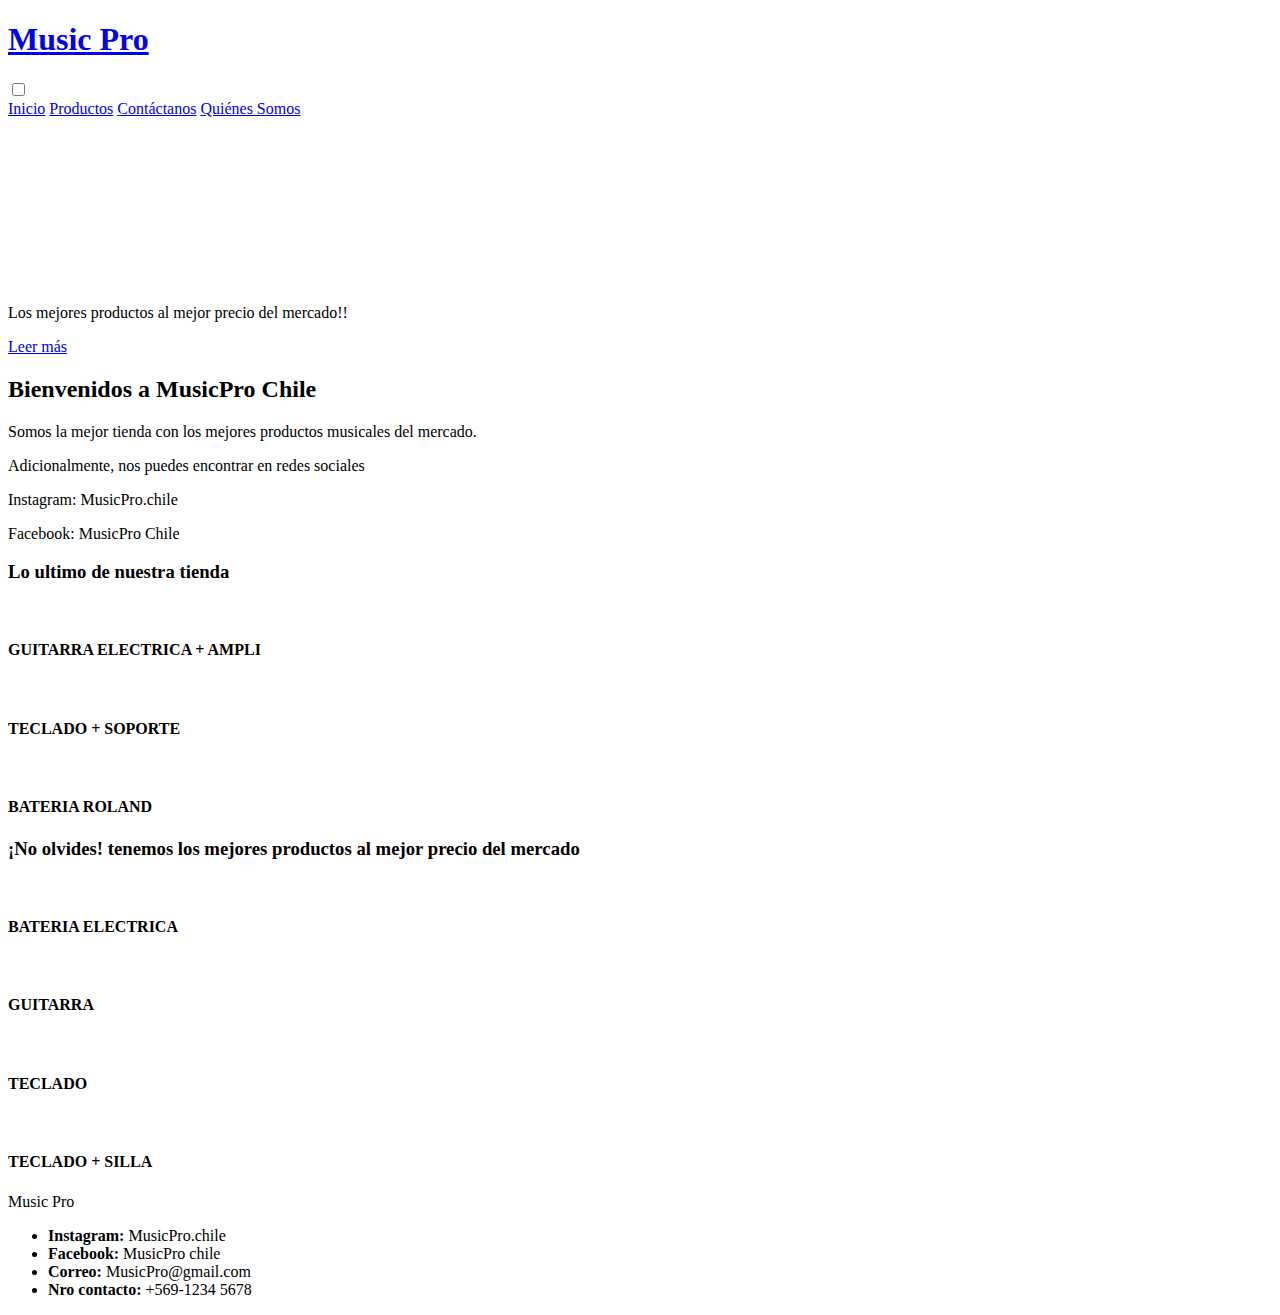
==== index.html @ 4583b620 "listo" ====
<!DOCTYPE html>
<html lang="es">

<head>
    <meta charset="UTF-8">
    <meta http-equiv="X-UA-Compatible" content="IE=edge">
    <meta name="viewport" content="width=device-width, initial-scale=1.0">
    <title>PateStore Chile</title>
    <link rel="stylesheet" href="css/estilos.css">
    <link rel="stylesheet" href="css/fontello.css">
</head>

<body>
    <header>
        <div class="contenedor">
            <a href="index.html">
                <h1 class="icon-headphones-1">Music Pro</h1>
            </a>

            <input type="checkbox" name="" id="menu-bar">
            <label class="icon-window-restore" for="menu-bar"></label>

            <nav class="menu">
                <a href="index.html">Inicio</a>
                <a href="productos.html">Productos</a>
                <a href="contactanos.html">Contáctanos</a>
                <a href="quienessomos.html">Quiénes Somos</a>
            </nav>
        </div>
    </header>

    <main>
        <section id="banner">
            <img src="img/Logo/logo.png" alt="">
            <div class="contenedor">
                <p>Los mejores productos al mejor precio del mercado!!</p>
                <a href="quienessomos.html">Leer más</a>
            </div>
        </section>

        <section id="bienvenida">
            <h2>Bienvenidos a MusicPro Chile</h2>
            <p>Somos la mejor tienda con los mejores productos musicales del mercado.</p>
            <p class="icon-ok-squared">Adicionalmente, nos puedes encontrar en redes sociales</p>
            <p class="icon-instagram-filled">Instagram: MusicPro.chile</p>
            <p class="icon-facebook-official">Facebook: MusicPro Chile</p>
        </section>

        <section id="productos">
            <h3>Lo ultimo de nuestra tienda</h3>
            <div class="contenedor">
                <article>
                    <a href="Guitarra.html">
                        <img src="img/Guitarra Electrica/guitarra.jpg" alt="">
                    </a>
                    <h4>GUITARRA ELECTRICA + AMPLI</h4>
                </article>
                <article>
                    <a href="Teclado.html">
                        <img src="img/Teclado/Teclad.jpg" alt="">
                    </a>
                    <h4>TECLADO + SOPORTE</h4>
                </article>
                <article>
                    <a href="Bateria.html">
                        <img src="img/Bateria/bateria.jpg" alt="">
                    </a>
                    <h4>BATERIA ROLAND</h4>
                </article>
            </div>
        </section>

        <section id="info">
            <h3>¡No olvides! tenemos los mejores productos al mejor precio del mercado</h3>
            <div class="contenedor">
                <div class="info-productos">
                    <a href="Bateria.html">
                        <img src="img/Bateria electrica/bateria electrica.jpg" alt="">
                    </a>
                    <h4>BATERIA ELECTRICA</h4>
                </div>
                <div class="info-productos">
                    <a href="Guitarra.html">
                        <img src="img/Guitarra/guitarra.jpg" alt="">
                    </a>
                    <h4>GUITARRA</h4>
                </div>
                <div class="info-productos">
                    <a href="Teclado.html">
                        <img src="img/Teclado/teclado.jpg" alt="">
                    </a>
                    <h4>TECLADO</h4>
                </div>
                <div class="info-productos">
                    <a href="Teclado.html">
                        <img src="img/Teclado/teclado silla.jpg" alt="">
                    </a>
                    <h4>TECLADO + SILLA</h4>
                </div>
            </div>
        </section>
        <section id="pie">
            <div class="contenedor">
                <p>Music Pro</p>
                <ul>
                    <li class="icon-instagram-filled"><b>Instagram: </b>MusicPro.chile</li>
                    <li class="icon-facebook-official"><b>Facebook: </b>MusicPro chile</li>
                    <li class="icon-mail-alt"><b>Correo: </b>MusicPro@gmail.com</li>
                    <li class="icon-mobile"><b>Nro contacto: </b>+569-1234 5678</li>
                </ul>
            </div>
        </section>
    </main>

    <footer>

    </footer>

</body>

</html>
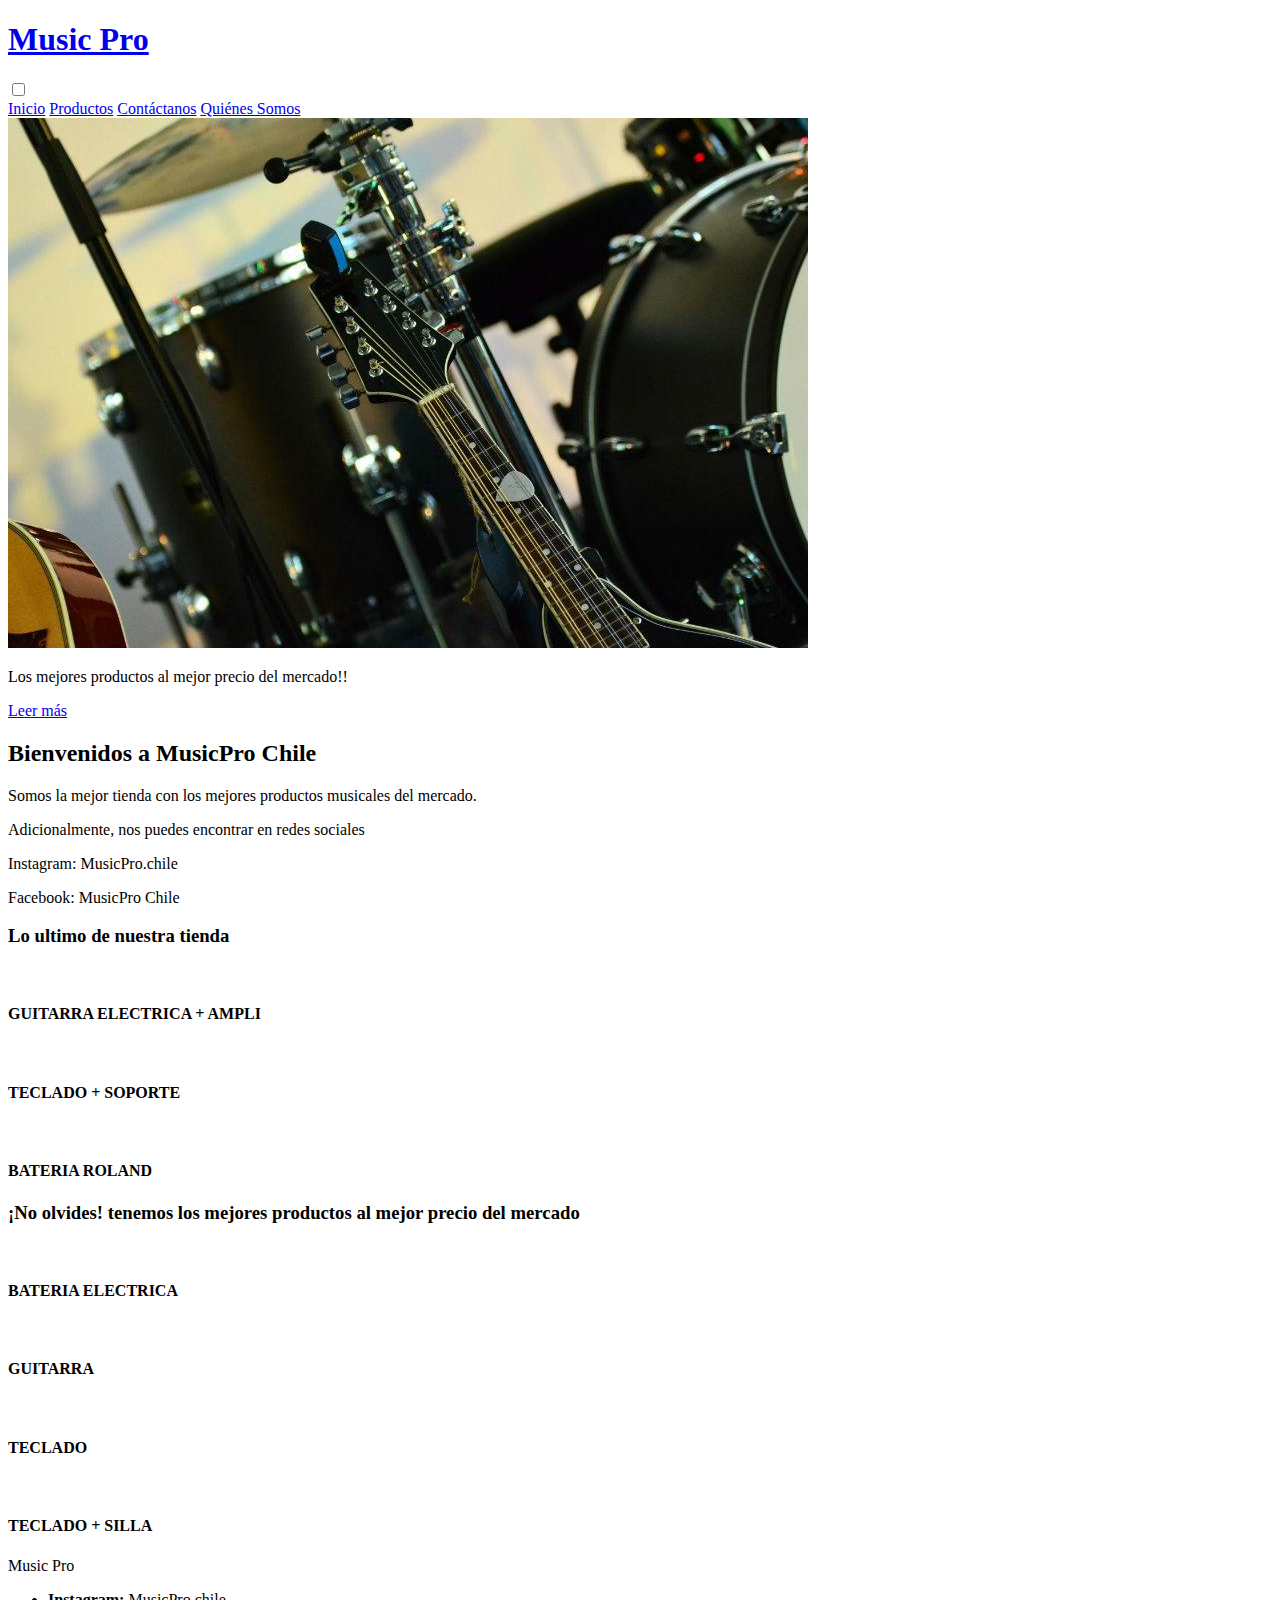
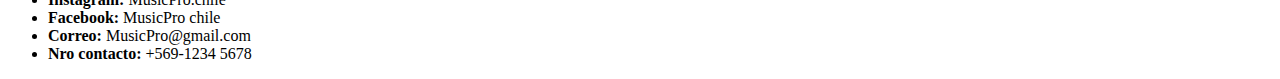
==== commit 95d68098: "listo" ====
--- a/index.html
+++ b/index.html
@@ -5,7 +5,7 @@
     <meta charset="UTF-8">
     <meta http-equiv="X-UA-Compatible" content="IE=edge">
     <meta name="viewport" content="width=device-width, initial-scale=1.0">
-    <title>PateStore Chile</title>
+    <title>Music Pro</title>
     <link rel="stylesheet" href="css/estilos.css">
     <link rel="stylesheet" href="css/fontello.css">
 </head>
@@ -31,7 +31,7 @@
 
     <main>
         <section id="banner">
-            <img src="img/Logo/logo.png" alt="">
+            <img src="img/Logo/logo.jpeg" alt="">
             <div class="contenedor">
                 <p>Los mejores productos al mejor precio del mercado!!</p>
                 <a href="quienessomos.html">Leer más</a>
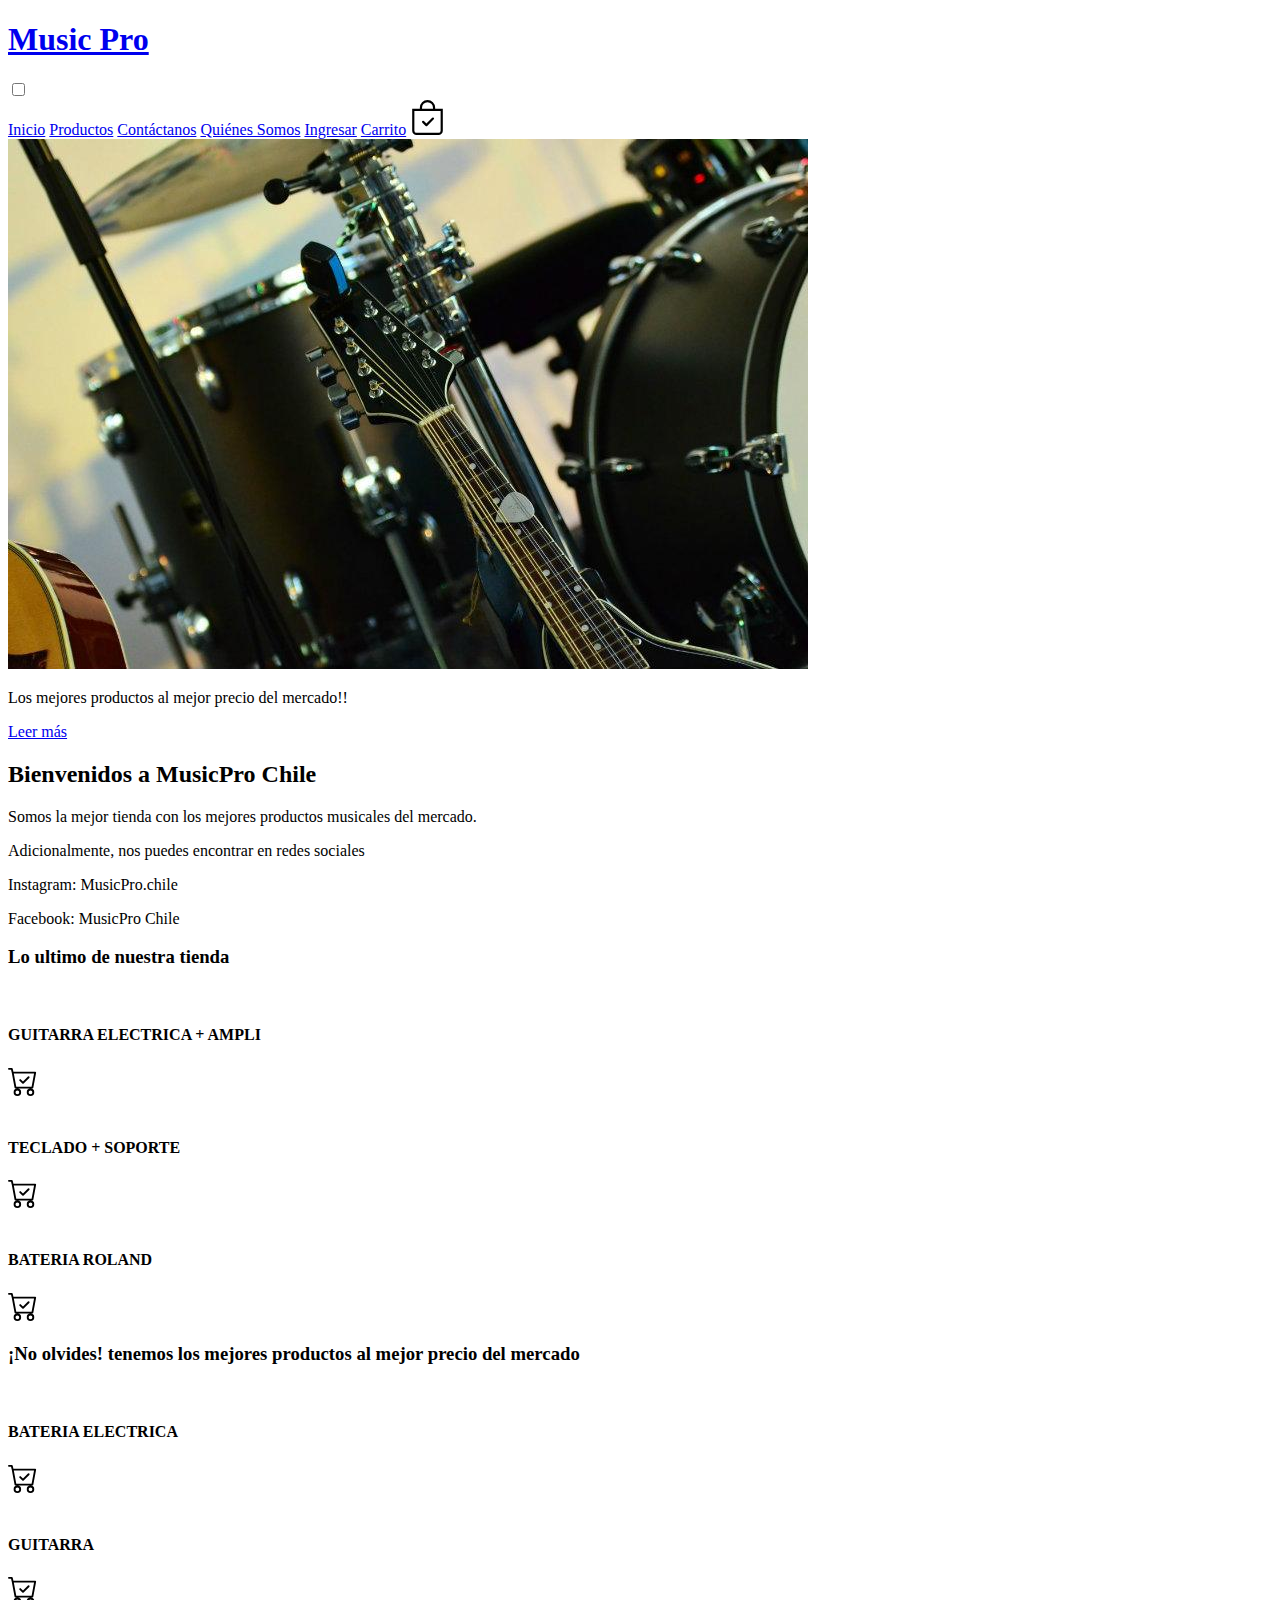
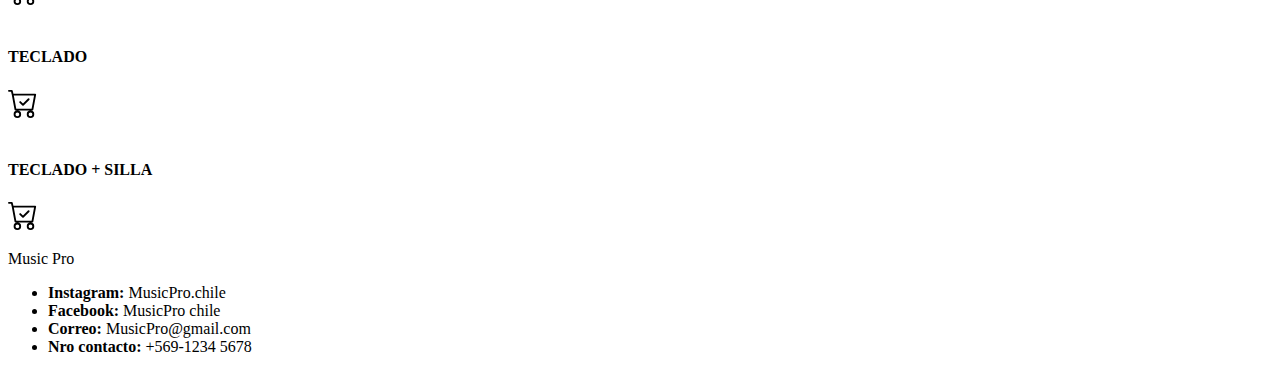
==== commit ee3d7b46: "Update index.html" ====
--- a/index.html
+++ b/index.html
@@ -3,14 +3,20 @@
 
 <head>
     <meta charset="UTF-8">
+    <meta name="viewport" content="width=device-width, initial-scale=1">
     <meta http-equiv="X-UA-Compatible" content="IE=edge">
     <meta name="viewport" content="width=device-width, initial-scale=1.0">
     <title>Music Pro</title>
+    <link href="https://cdn.jsdelivr.net/npm/bootstrap@5.2.0-beta1/dist/css/bootstrap.min.css" rel="stylesheet" integrity="sha384-0evHe/X+R7YkIZDRvuzKMRqM+OrBnVFBL6DOitfPri4tjfHxaWutUpFmBp4vmVor" crossorigin="anonymous">
     <link rel="stylesheet" href="css/estilos.css">
     <link rel="stylesheet" href="css/fontello.css">
+    <link rel="stylesheet" href="login.html">
+    <link rel="stylesheet" href="carritoCompras.html">
 </head>
 
 <body>
+
+    <script src="https://cdn.jsdelivr.net/npm/bootstrap@5.2.0-beta1/dist/js/bootstrap.bundle.min.js" integrity="sha384-pprn3073KE6tl6bjs2QrFaJGz5/SUsLqktiwsUTF55Jfv3qYSDhgCecCxMW52nD2" crossorigin="anonymous"></script>
     <header>
         <div class="contenedor">
             <a href="index.html">
@@ -25,6 +31,13 @@
                 <a href="productos.html">Productos</a>
                 <a href="contactanos.html">Contáctanos</a>
                 <a href="quienessomos.html">Quiénes Somos</a>
+                <a href="login.html">Ingresar</a>
+                <a href="carritoCompras.html">Carrito</a>
+                <svg xmlns="http://www.w3.org/2000/svg" width="35" height="35" fill="currentColor" class="bi bi-bag-check" viewBox="0 0 16 16">
+                    <path fill-rule="evenodd" d="M10.854 8.146a.5.5 0 0 1 0 .708l-3 3a.5.5 0 0 1-.708 0l-1.5-1.5a.5.5 0 0 1 .708-.708L7.5 10.793l2.646-2.647a.5.5 0 0 1 .708 0z"/>
+                    <path d="M8 1a2.5 2.5 0 0 1 2.5 2.5V4h-5v-.5A2.5 2.5 0 0 1 8 1zm3.5 3v-.5a3.5 3.5 0 1 0-7 0V4H1v10a2 2 0 0 0 2 2h10a2 2 0 0 0 2-2V4h-3.5zM2 5h12v9a1 1 0 0 1-1 1H3a1 1 0 0 1-1-1V5z"/>
+                  </svg>
+                
             </nav>
         </div>
     </header>
@@ -54,18 +67,30 @@
                         <img src="img/Guitarra Electrica/guitarra.jpg" alt="">
                     </a>
                     <h4>GUITARRA ELECTRICA + AMPLI</h4>
+                    <svg xmlns="http://www.w3.org/2000/svg" width="30" height="30" fill="currentColor" class="bi bi-cart-check" viewBox="0 0 16 16">
+                        <path d="M11.354 6.354a.5.5 0 0 0-.708-.708L8 8.293 6.854 7.146a.5.5 0 1 0-.708.708l1.5 1.5a.5.5 0 0 0 .708 0l3-3z"/>
+                        <path d="M.5 1a.5.5 0 0 0 0 1h1.11l.401 1.607 1.498 7.985A.5.5 0 0 0 4 12h1a2 2 0 1 0 0 4 2 2 0 0 0 0-4h7a2 2 0 1 0 0 4 2 2 0 0 0 0-4h1a.5.5 0 0 0 .491-.408l1.5-8A.5.5 0 0 0 14.5 3H2.89l-.405-1.621A.5.5 0 0 0 2 1H.5zm3.915 10L3.102 4h10.796l-1.313 7h-8.17zM6 14a1 1 0 1 1-2 0 1 1 0 0 1 2 0zm7 0a1 1 0 1 1-2 0 1 1 0 0 1 2 0z"/>
+                      </svg>
                 </article>
                 <article>
                     <a href="Teclado.html">
                         <img src="img/Teclado/Teclad.jpg" alt="">
                     </a>
                     <h4>TECLADO + SOPORTE</h4>
+                    <svg xmlns="http://www.w3.org/2000/svg" width="30" height="30" fill="currentColor" class="bi bi-cart-check" viewBox="0 0 16 16">
+                        <path d="M11.354 6.354a.5.5 0 0 0-.708-.708L8 8.293 6.854 7.146a.5.5 0 1 0-.708.708l1.5 1.5a.5.5 0 0 0 .708 0l3-3z"/>
+                        <path d="M.5 1a.5.5 0 0 0 0 1h1.11l.401 1.607 1.498 7.985A.5.5 0 0 0 4 12h1a2 2 0 1 0 0 4 2 2 0 0 0 0-4h7a2 2 0 1 0 0 4 2 2 0 0 0 0-4h1a.5.5 0 0 0 .491-.408l1.5-8A.5.5 0 0 0 14.5 3H2.89l-.405-1.621A.5.5 0 0 0 2 1H.5zm3.915 10L3.102 4h10.796l-1.313 7h-8.17zM6 14a1 1 0 1 1-2 0 1 1 0 0 1 2 0zm7 0a1 1 0 1 1-2 0 1 1 0 0 1 2 0z"/>
+                      </svg>
                 </article>
                 <article>
                     <a href="Bateria.html">
                         <img src="img/Bateria/bateria.jpg" alt="">
                     </a>
                     <h4>BATERIA ROLAND</h4>
+                    <svg xmlns="http://www.w3.org/2000/svg" width="30" height="30" fill="currentColor" class="bi bi-cart-check" viewBox="0 0 16 16">
+                        <path d="M11.354 6.354a.5.5 0 0 0-.708-.708L8 8.293 6.854 7.146a.5.5 0 1 0-.708.708l1.5 1.5a.5.5 0 0 0 .708 0l3-3z"/>
+                        <path d="M.5 1a.5.5 0 0 0 0 1h1.11l.401 1.607 1.498 7.985A.5.5 0 0 0 4 12h1a2 2 0 1 0 0 4 2 2 0 0 0 0-4h7a2 2 0 1 0 0 4 2 2 0 0 0 0-4h1a.5.5 0 0 0 .491-.408l1.5-8A.5.5 0 0 0 14.5 3H2.89l-.405-1.621A.5.5 0 0 0 2 1H.5zm3.915 10L3.102 4h10.796l-1.313 7h-8.17zM6 14a1 1 0 1 1-2 0 1 1 0 0 1 2 0zm7 0a1 1 0 1 1-2 0 1 1 0 0 1 2 0z"/>
+                      </svg>
                 </article>
             </div>
         </section>
@@ -78,24 +103,40 @@
                         <img src="img/Bateria electrica/bateria electrica.jpg" alt="">
                     </a>
                     <h4>BATERIA ELECTRICA</h4>
+                    <svg xmlns="http://www.w3.org/2000/svg" width="30" height="30" fill="currentColor" class="bi bi-cart-check" viewBox="0 0 16 16">
+                        <path d="M11.354 6.354a.5.5 0 0 0-.708-.708L8 8.293 6.854 7.146a.5.5 0 1 0-.708.708l1.5 1.5a.5.5 0 0 0 .708 0l3-3z"/>
+                        <path d="M.5 1a.5.5 0 0 0 0 1h1.11l.401 1.607 1.498 7.985A.5.5 0 0 0 4 12h1a2 2 0 1 0 0 4 2 2 0 0 0 0-4h7a2 2 0 1 0 0 4 2 2 0 0 0 0-4h1a.5.5 0 0 0 .491-.408l1.5-8A.5.5 0 0 0 14.5 3H2.89l-.405-1.621A.5.5 0 0 0 2 1H.5zm3.915 10L3.102 4h10.796l-1.313 7h-8.17zM6 14a1 1 0 1 1-2 0 1 1 0 0 1 2 0zm7 0a1 1 0 1 1-2 0 1 1 0 0 1 2 0z"/>
+                      </svg>
                 </div>
                 <div class="info-productos">
                     <a href="Guitarra.html">
                         <img src="img/Guitarra/guitarra.jpg" alt="">
                     </a>
                     <h4>GUITARRA</h4>
+                    <svg xmlns="http://www.w3.org/2000/svg" width="30" height="30" fill="currentColor" class="bi bi-cart-check" viewBox="0 0 16 16">
+                        <path d="M11.354 6.354a.5.5 0 0 0-.708-.708L8 8.293 6.854 7.146a.5.5 0 1 0-.708.708l1.5 1.5a.5.5 0 0 0 .708 0l3-3z"/>
+                        <path d="M.5 1a.5.5 0 0 0 0 1h1.11l.401 1.607 1.498 7.985A.5.5 0 0 0 4 12h1a2 2 0 1 0 0 4 2 2 0 0 0 0-4h7a2 2 0 1 0 0 4 2 2 0 0 0 0-4h1a.5.5 0 0 0 .491-.408l1.5-8A.5.5 0 0 0 14.5 3H2.89l-.405-1.621A.5.5 0 0 0 2 1H.5zm3.915 10L3.102 4h10.796l-1.313 7h-8.17zM6 14a1 1 0 1 1-2 0 1 1 0 0 1 2 0zm7 0a1 1 0 1 1-2 0 1 1 0 0 1 2 0z"/>
+                      </svg>
                 </div>
                 <div class="info-productos">
                     <a href="Teclado.html">
                         <img src="img/Teclado/teclado.jpg" alt="">
                     </a>
                     <h4>TECLADO</h4>
+                    <svg xmlns="http://www.w3.org/2000/svg" width="30" height="30" fill="currentColor" class="bi bi-cart-check" viewBox="0 0 16 16">
+                        <path d="M11.354 6.354a.5.5 0 0 0-.708-.708L8 8.293 6.854 7.146a.5.5 0 1 0-.708.708l1.5 1.5a.5.5 0 0 0 .708 0l3-3z"/>
+                        <path d="M.5 1a.5.5 0 0 0 0 1h1.11l.401 1.607 1.498 7.985A.5.5 0 0 0 4 12h1a2 2 0 1 0 0 4 2 2 0 0 0 0-4h7a2 2 0 1 0 0 4 2 2 0 0 0 0-4h1a.5.5 0 0 0 .491-.408l1.5-8A.5.5 0 0 0 14.5 3H2.89l-.405-1.621A.5.5 0 0 0 2 1H.5zm3.915 10L3.102 4h10.796l-1.313 7h-8.17zM6 14a1 1 0 1 1-2 0 1 1 0 0 1 2 0zm7 0a1 1 0 1 1-2 0 1 1 0 0 1 2 0z"/>
+                      </svg>
                 </div>
                 <div class="info-productos">
                     <a href="Teclado.html">
                         <img src="img/Teclado/teclado silla.jpg" alt="">
                     </a>
                     <h4>TECLADO + SILLA</h4>
+                    <svg xmlns="http://www.w3.org/2000/svg" width="30" height="30" fill="currentColor" class="bi bi-cart-check" viewBox="0 0 16 16">
+                        <path d="M11.354 6.354a.5.5 0 0 0-.708-.708L8 8.293 6.854 7.146a.5.5 0 1 0-.708.708l1.5 1.5a.5.5 0 0 0 .708 0l3-3z"/>
+                        <path d="M.5 1a.5.5 0 0 0 0 1h1.11l.401 1.607 1.498 7.985A.5.5 0 0 0 4 12h1a2 2 0 1 0 0 4 2 2 0 0 0 0-4h7a2 2 0 1 0 0 4 2 2 0 0 0 0-4h1a.5.5 0 0 0 .491-.408l1.5-8A.5.5 0 0 0 14.5 3H2.89l-.405-1.621A.5.5 0 0 0 2 1H.5zm3.915 10L3.102 4h10.796l-1.313 7h-8.17zM6 14a1 1 0 1 1-2 0 1 1 0 0 1 2 0zm7 0a1 1 0 1 1-2 0 1 1 0 0 1 2 0z"/>
+                      </svg>
                 </div>
             </div>
         </section>
@@ -118,4 +159,6 @@
 
 </body>
 
-</html>+<script src="https://cdn.jsdelivr.net/npm/@popperjs/core@2.11.5/dist/umd/popper.min.js" integrity="sha384-Xe+8cL9oJa6tN/veChSP7q+mnSPaj5Bcu9mPX5F5xIGE0DVittaqT5lorf0EI7Vk" crossorigin="anonymous"></script>
+<script src="https://cdn.jsdelivr.net/npm/bootstrap@5.2.0-beta1/dist/js/bootstrap.min.js" integrity="sha384-kjU+l4N0Yf4ZOJErLsIcvOU2qSb74wXpOhqTvwVx3OElZRweTnQ6d31fXEoRD1Jy" crossorigin="anonymous"></script>
+</html>
